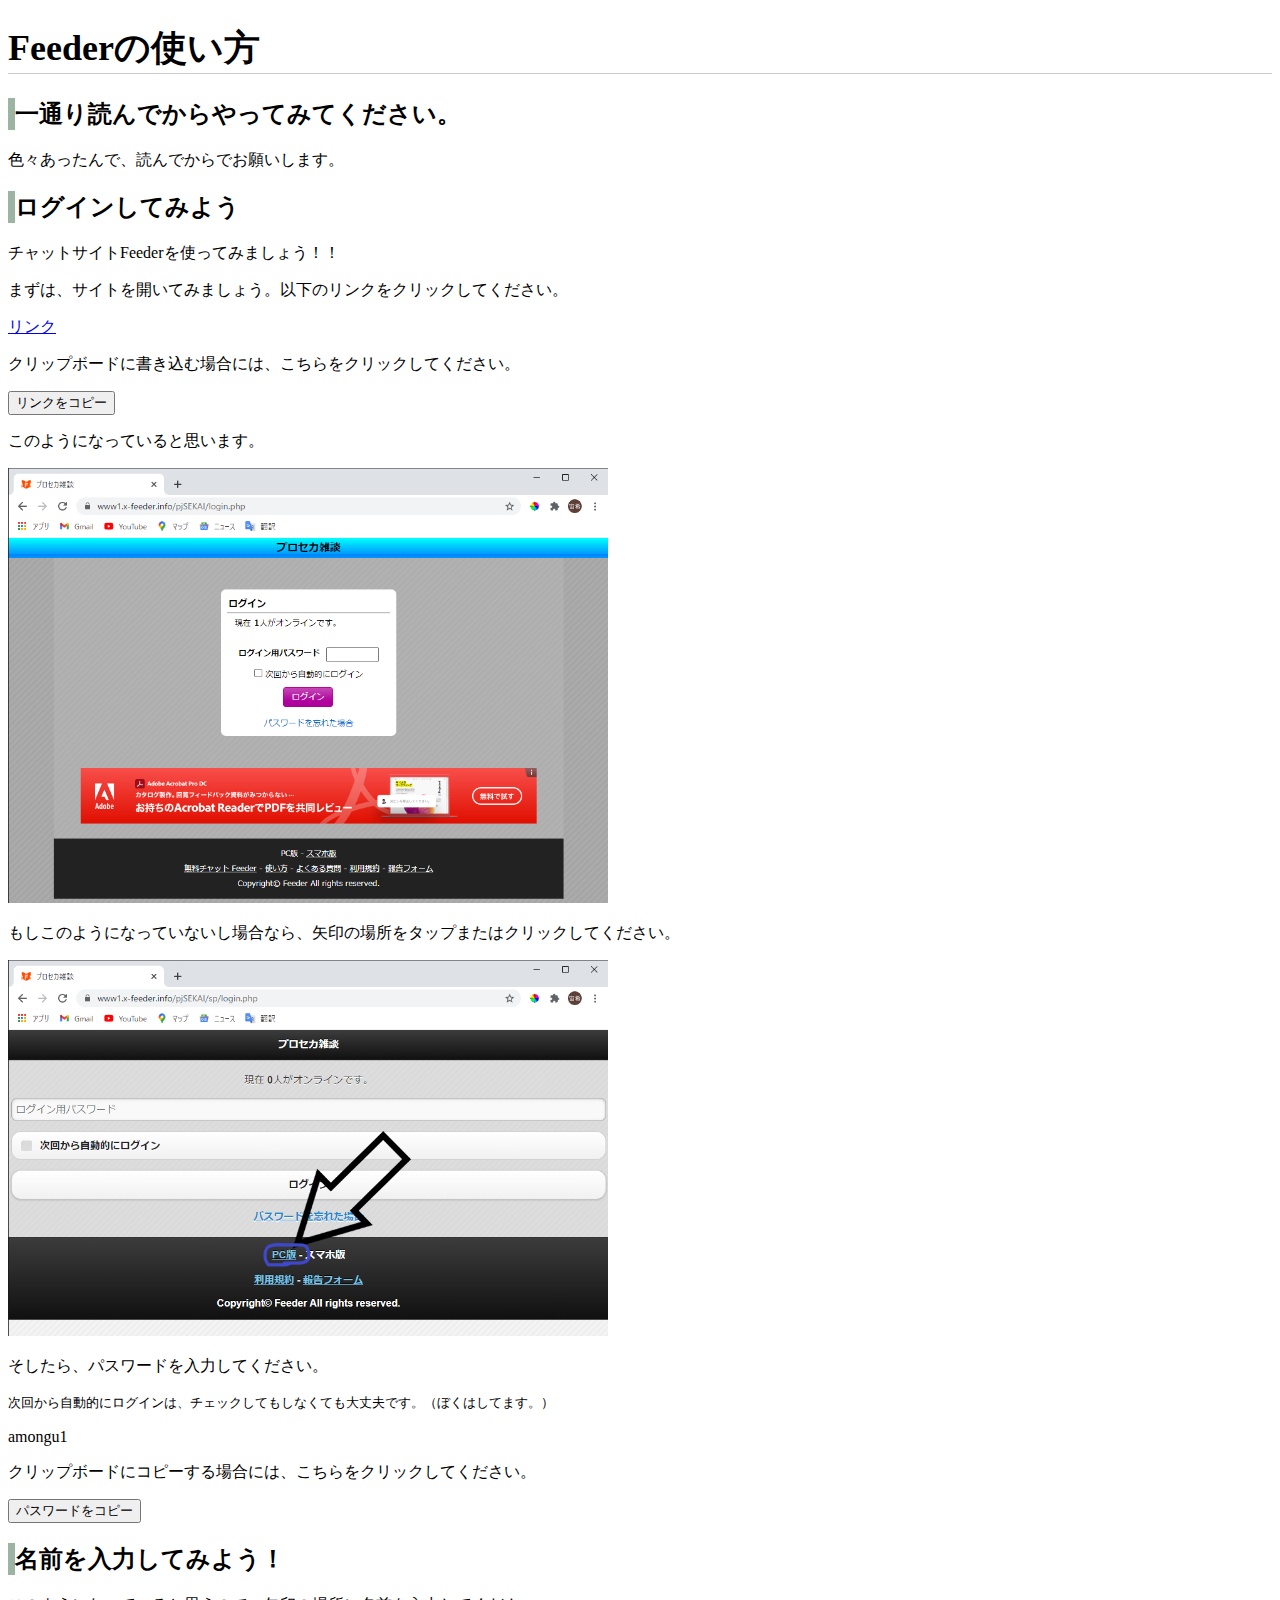
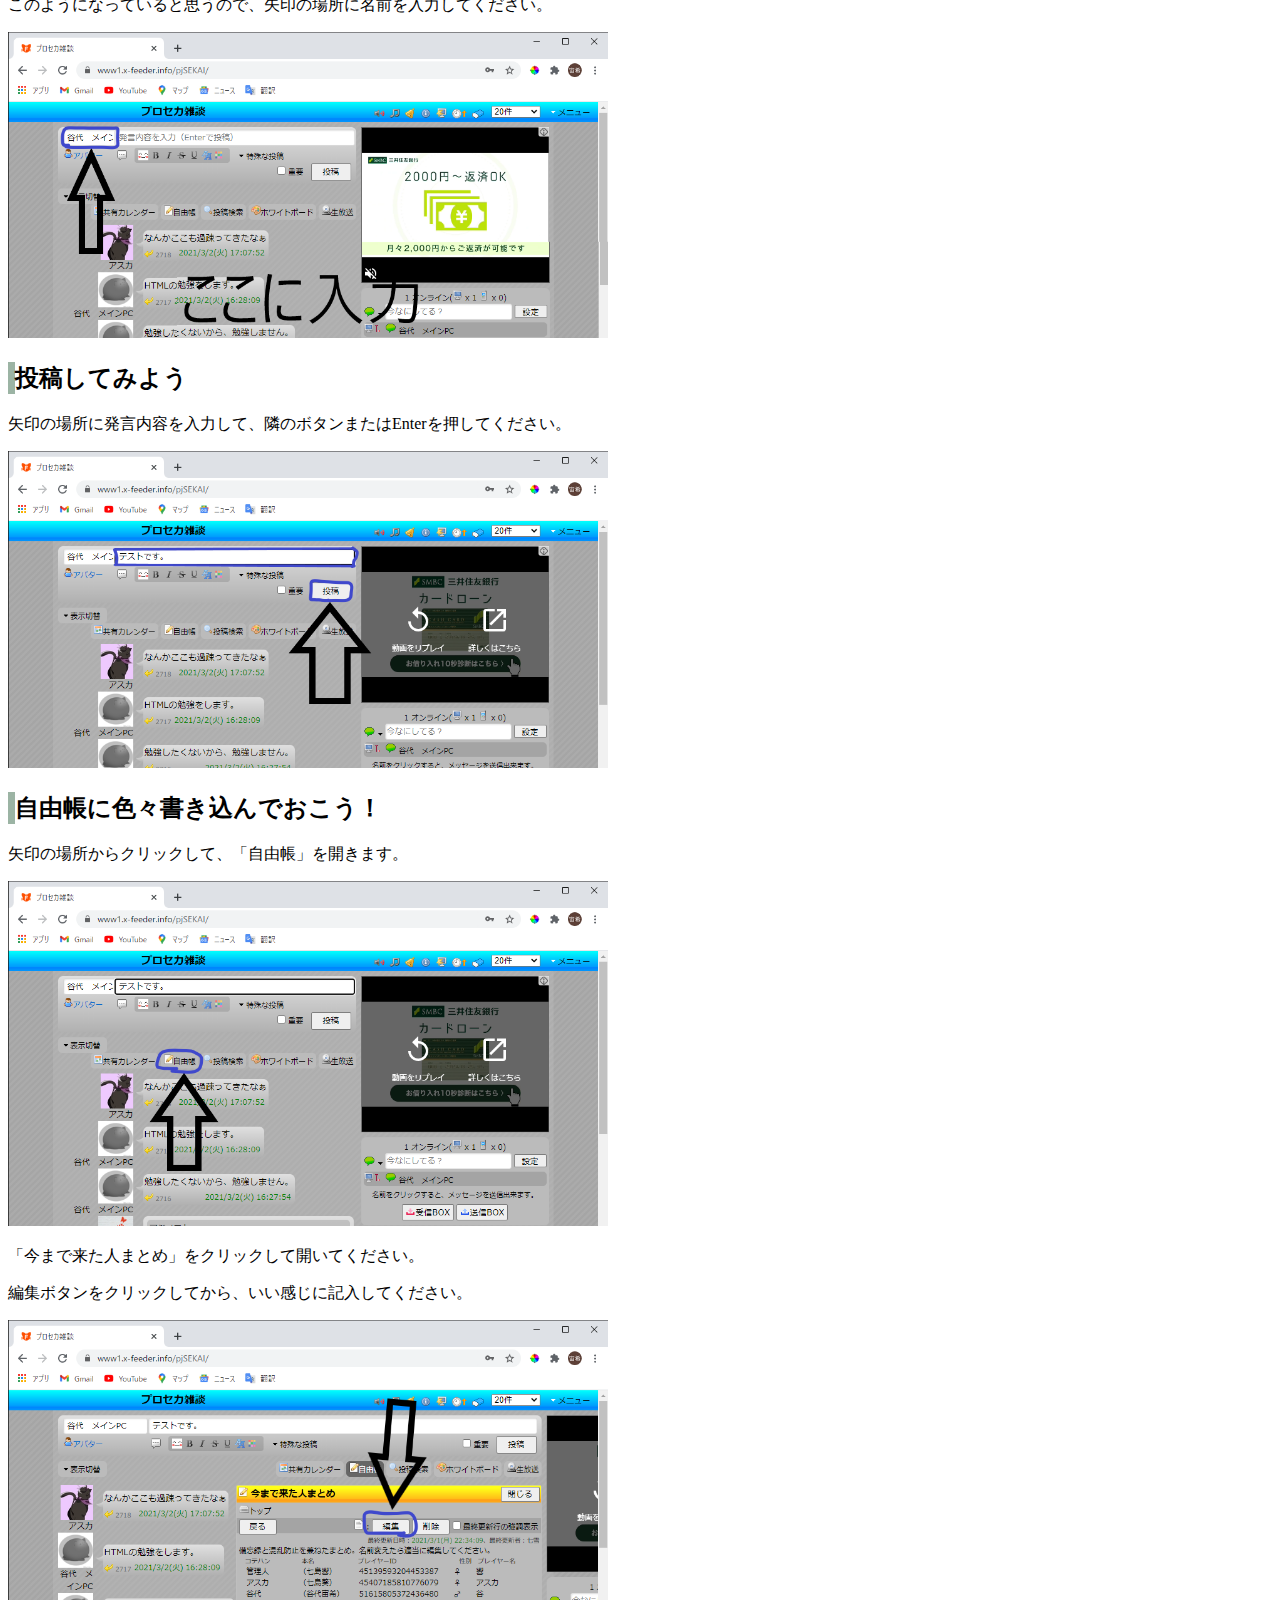
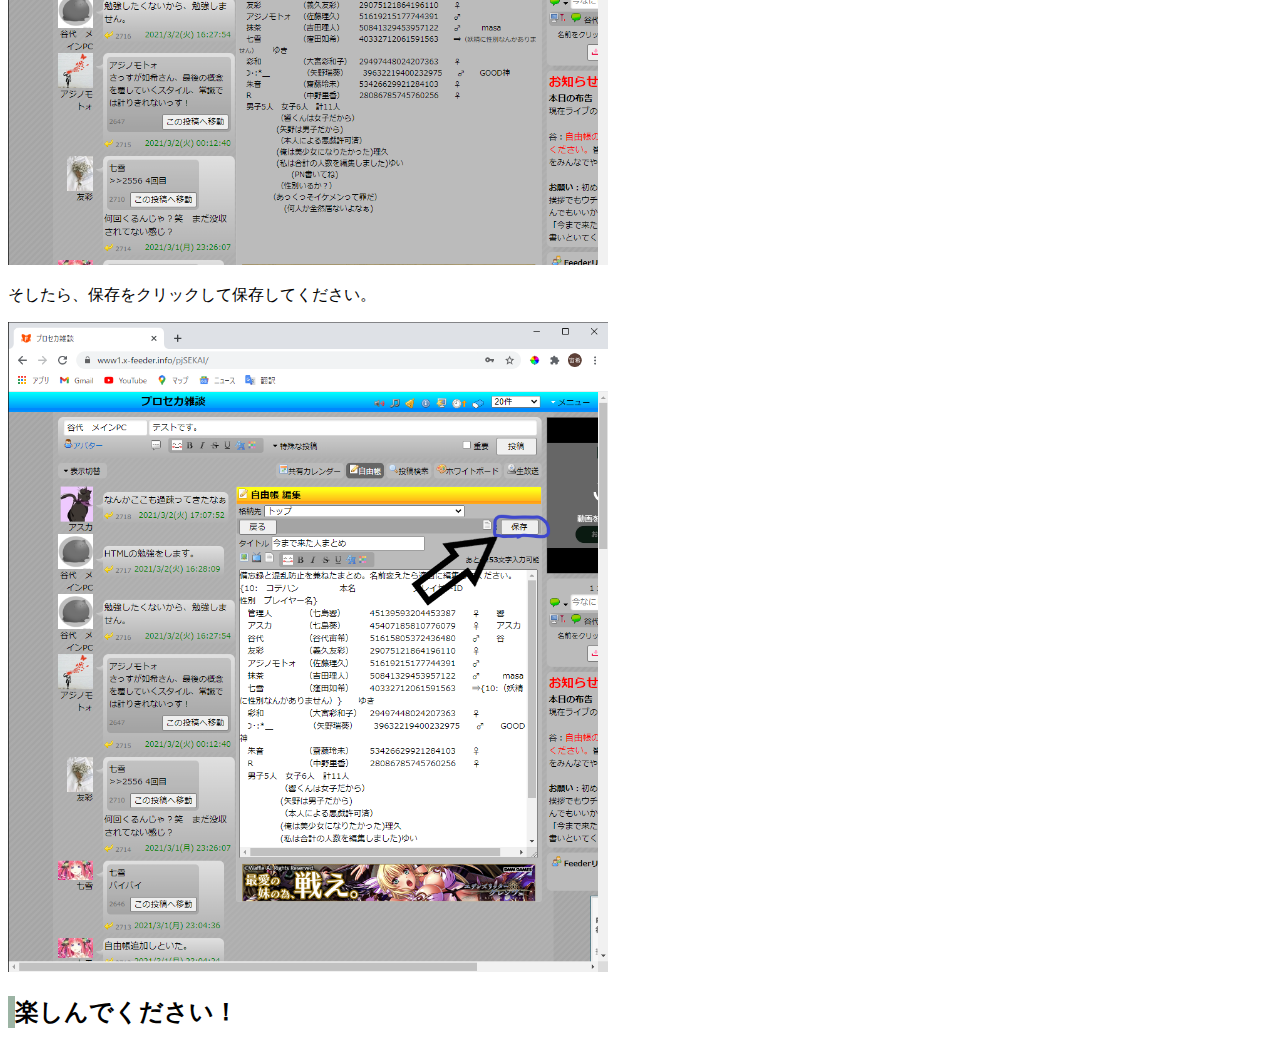
==== among.html @ 53d6481d "Create among.html" ====
<!DOCTYPE html>
<html lang="ja">
<head>
	<title>Feederの使い方</title>
	<link href="index.css" rel="stylesheet">
	<meta charset="utf-8">
</head>
<body>
	<h1>Feederの使い方</h1>
	<h2 class="icon"> 一通り読んでからやってみてください。</h2>
	<p>色々あったんで、読んでからでお願いします。</p>
	<h2 class="icon"> ログインしてみよう</h2>
	<p>チャットサイトFeederを使ってみましょう！！</p>
	<p>まずは、サイトを開いてみましょう。以下のリンクをクリックしてください。</p>
	<p><a href="https://www2.x-feeder.info/LetsAmongUs/"　target="_blank">リンク</a></p>
	<p>クリップボードに書き込む場合には、こちらをクリックしてください。</p>
	<button onclick="copy()">リンクをコピー</button>
	<script>
		function copy() {
			//textareaを生成
			var area = document.createElement("textarea");

			//p要素の内容をtextareaに記述
			area.textContent = "https://www2.x-feeder.info/LetsAmongUs";

			//生成したものをdocumentに追加
			document.body.appendChild(area);

			//選択/コピーして・・
			area.select();
			document.execCommand("copy");

			//すぐに消す。
			document.body.removeChild(area);
		}
	</script>
	<p>このようになっていると思います。</p>
	<img src="login_pc.png">
	<p>もしこのようになっていないし場合なら、矢印の場所をタップまたはクリックしてください。</p>
	<img src="login_tab.png">
	<p>そしたら、パスワードを入力してください。</p>
	<small>次回から自動的にログインは、チェックしてもしなくても大丈夫です。（ぼくはしてます。）</small>
	<p>amongu1</p>
	<p>クリップボードにコピーする場合には、こちらをクリックしてください。</p>
	<button onclick="copy1()">パスワードをコピー</button>
	<script>
		function copy1() {
			//textareaを生成
			var area = document.createElement("textarea");

			//p要素の内容をtextareaに記述
			area.textContent = "amongu1";

			//生成したものをdocumentに追加
			document.body.appendChild(area);

			//選択/コピーして・・
			area.select();
			document.execCommand("copy");

			//すぐに消す。
			document.body.removeChild(area);
		}
	</script>
	<h2 class="icon"> 名前を入力してみよう！</h2>
	<p>このようになっていると思うので、矢印の場所に名前を入力してください。</p>
	<img src="name.png">
	<h2 class="icon"> 投稿してみよう</h2>
	<p>矢印の場所に発言内容を入力して、隣のボタンまたはEnterを押してください。</p>
	<img src="toukou.png">
	<h2 class="icon"> 自由帳に色々書き込んでおこう！</h2>
	<p>矢印の場所からクリックして、「自由帳」を開きます。</p>
	<img src="jiyuu.png">
	<p>「今まで来た人まとめ」をクリックして開いてください。</p>
	<p>編集ボタンをクリックしてから、いい感じに記入してください。</p>
	<img src="kinyuu.png">
	<p>そしたら、保存をクリックして保存してください。</p>
	<img src="hozon.png">
	<h2 class="icon"> 楽しんでください！</h2>
</body>
</html>
---- index.css ----
img {
	width: 600px;
}

h1 {
	font-size: 36px;
	border-bottom: 1px solid #cccccc
}

h2 {
	font-size: 24px;
	content: "";
	padding-right: 14px;
	border-left: 7px solid #9cb4a4;
}
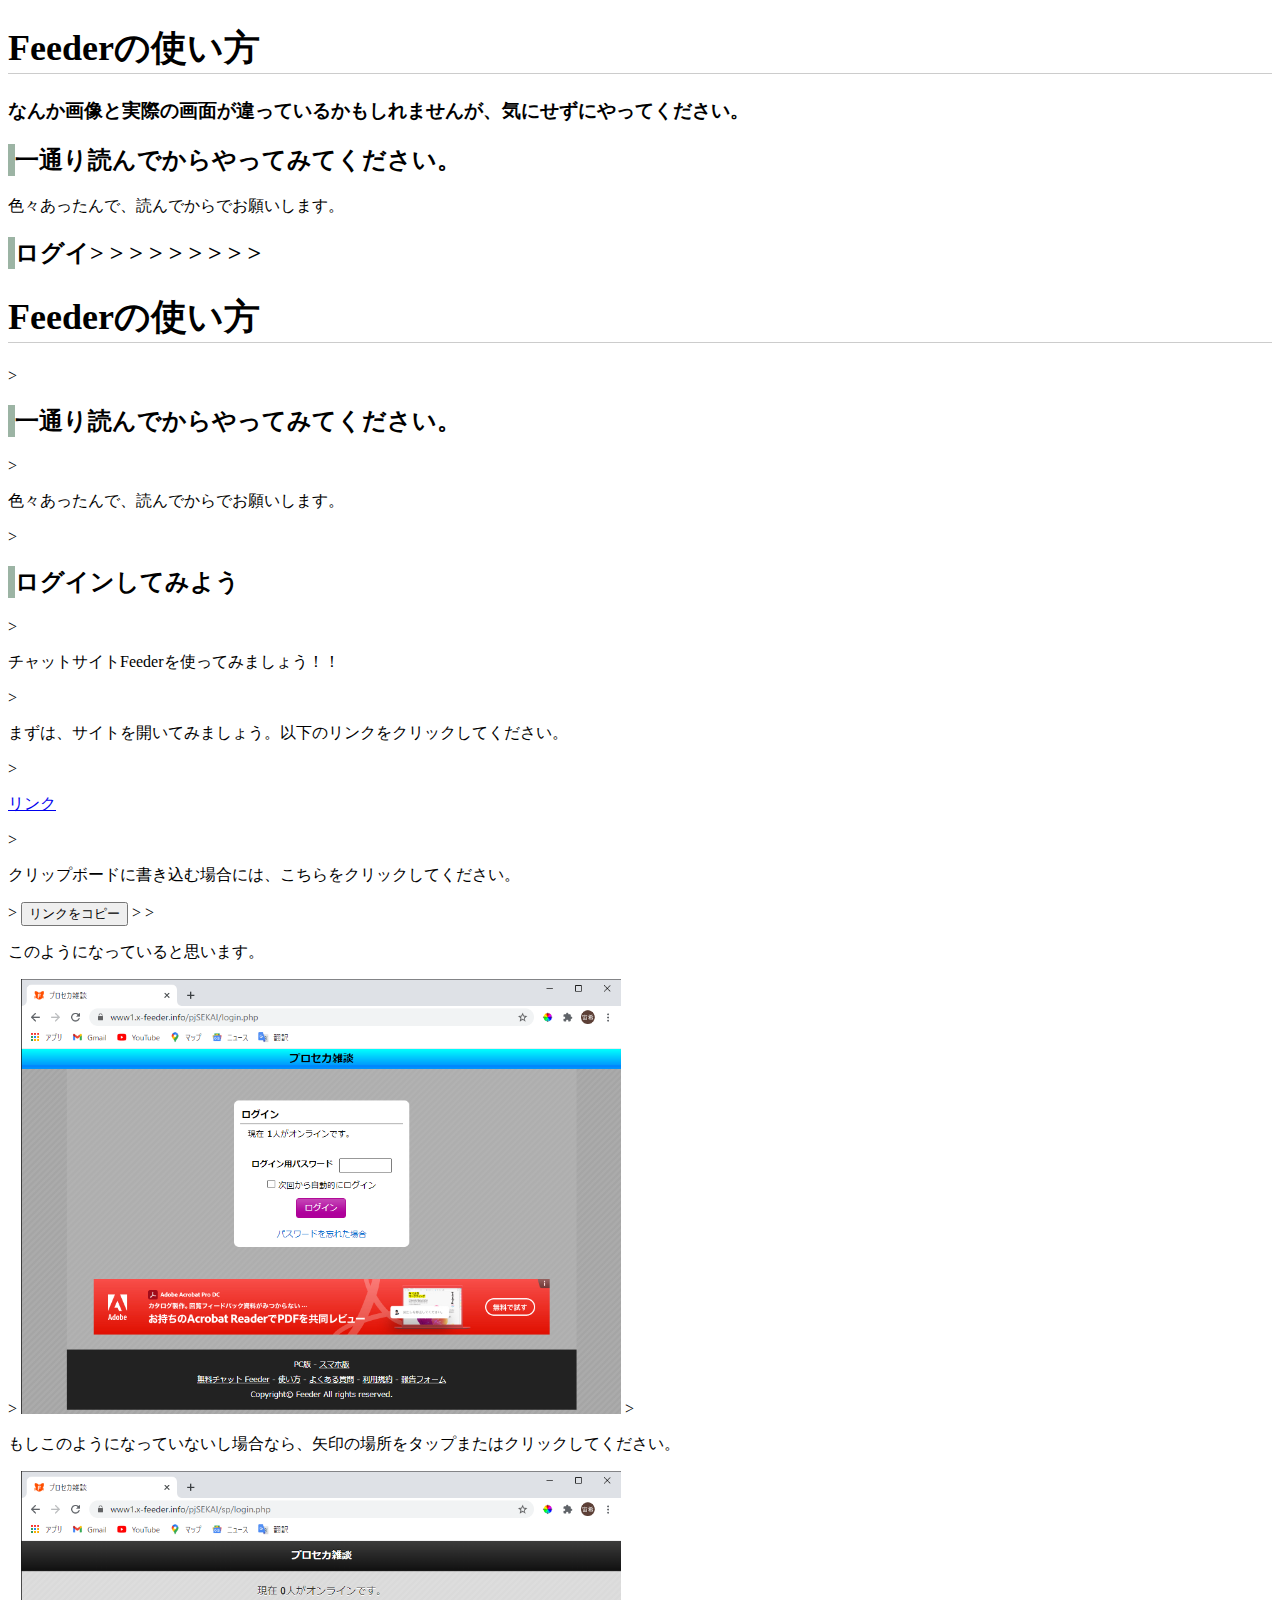
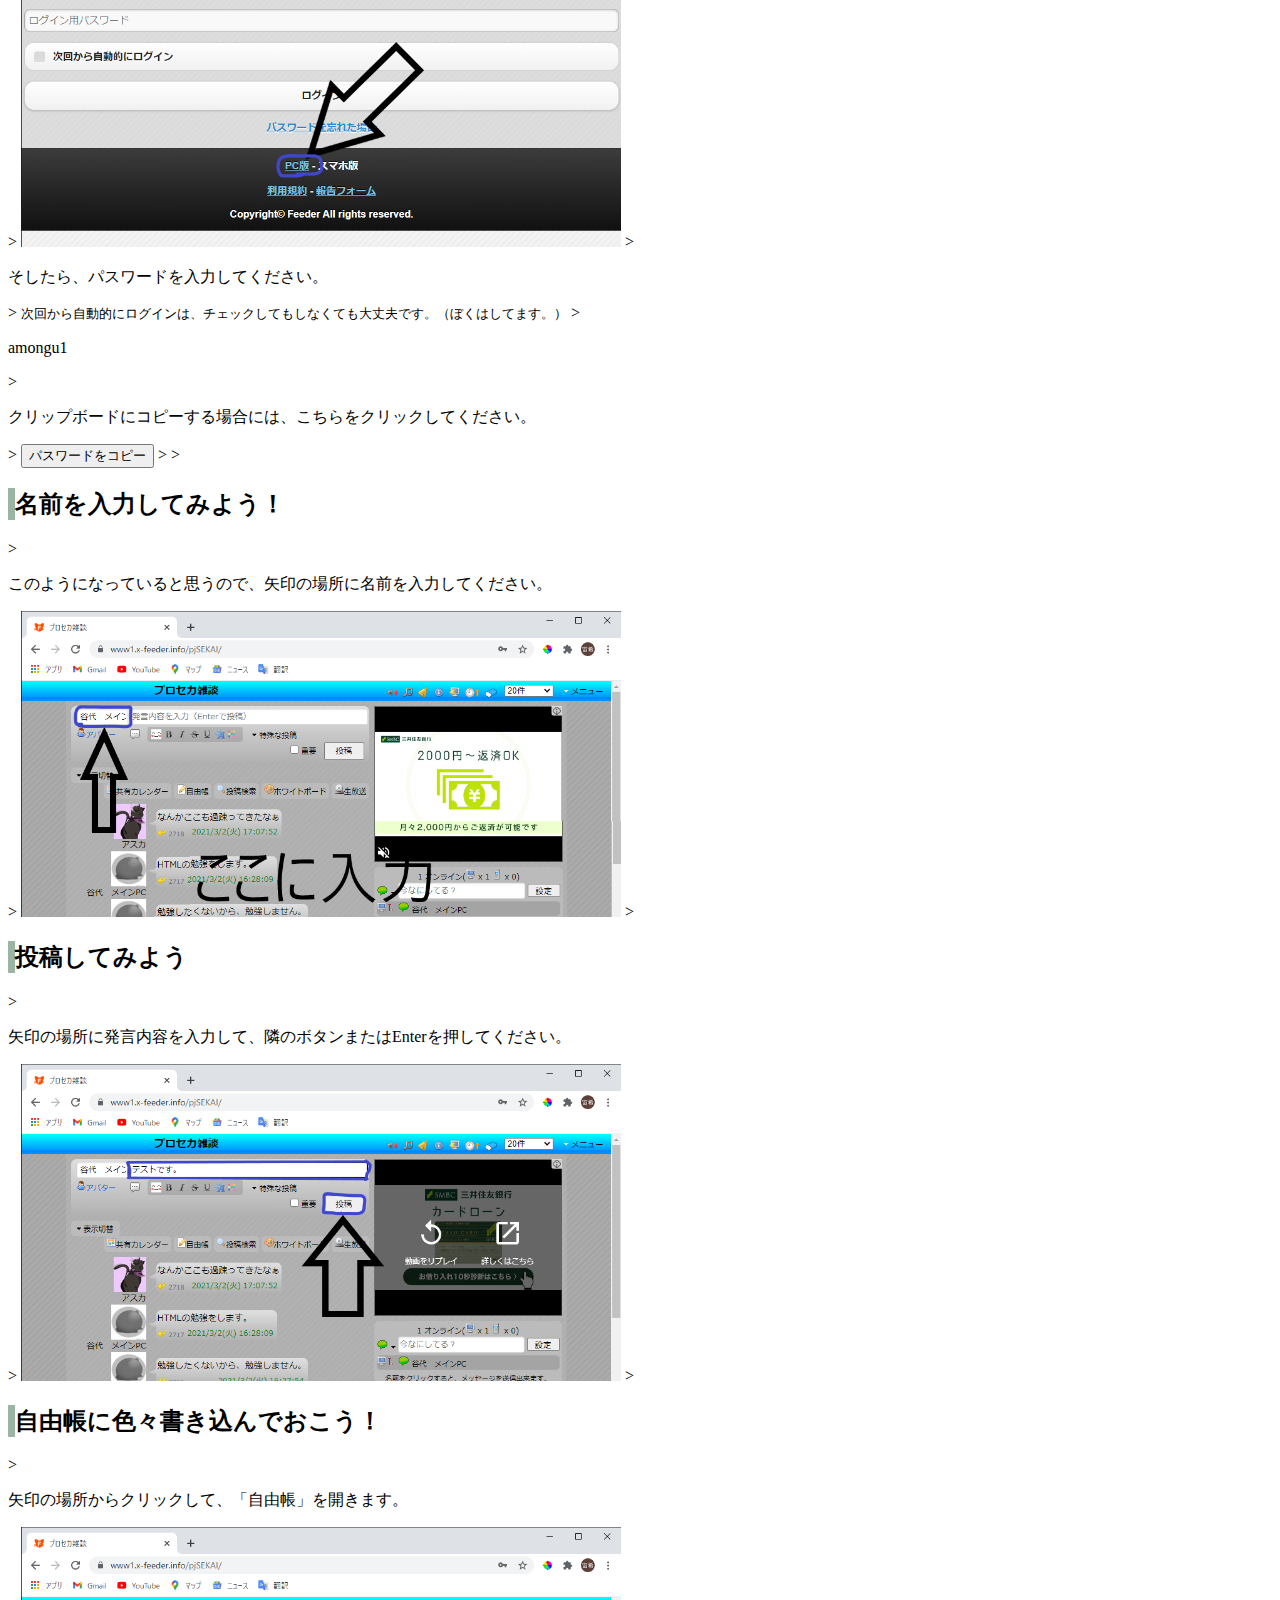
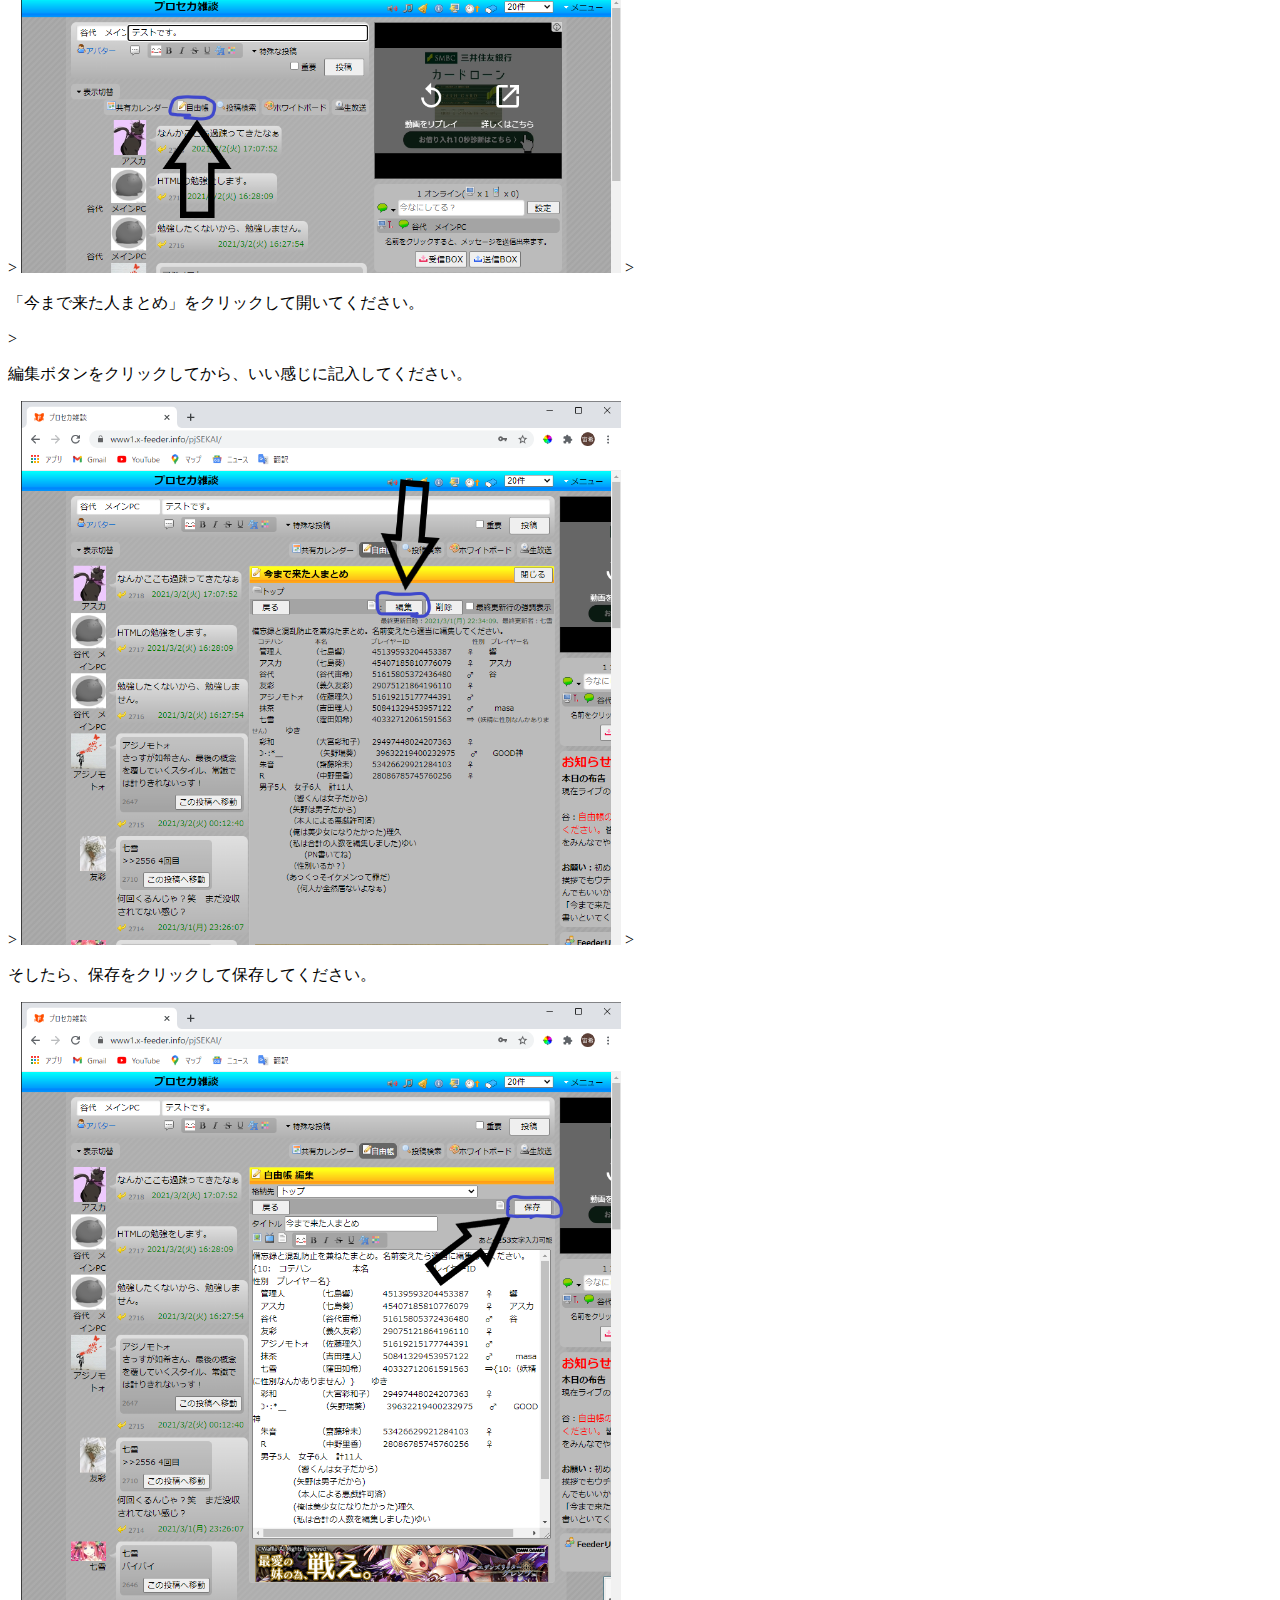
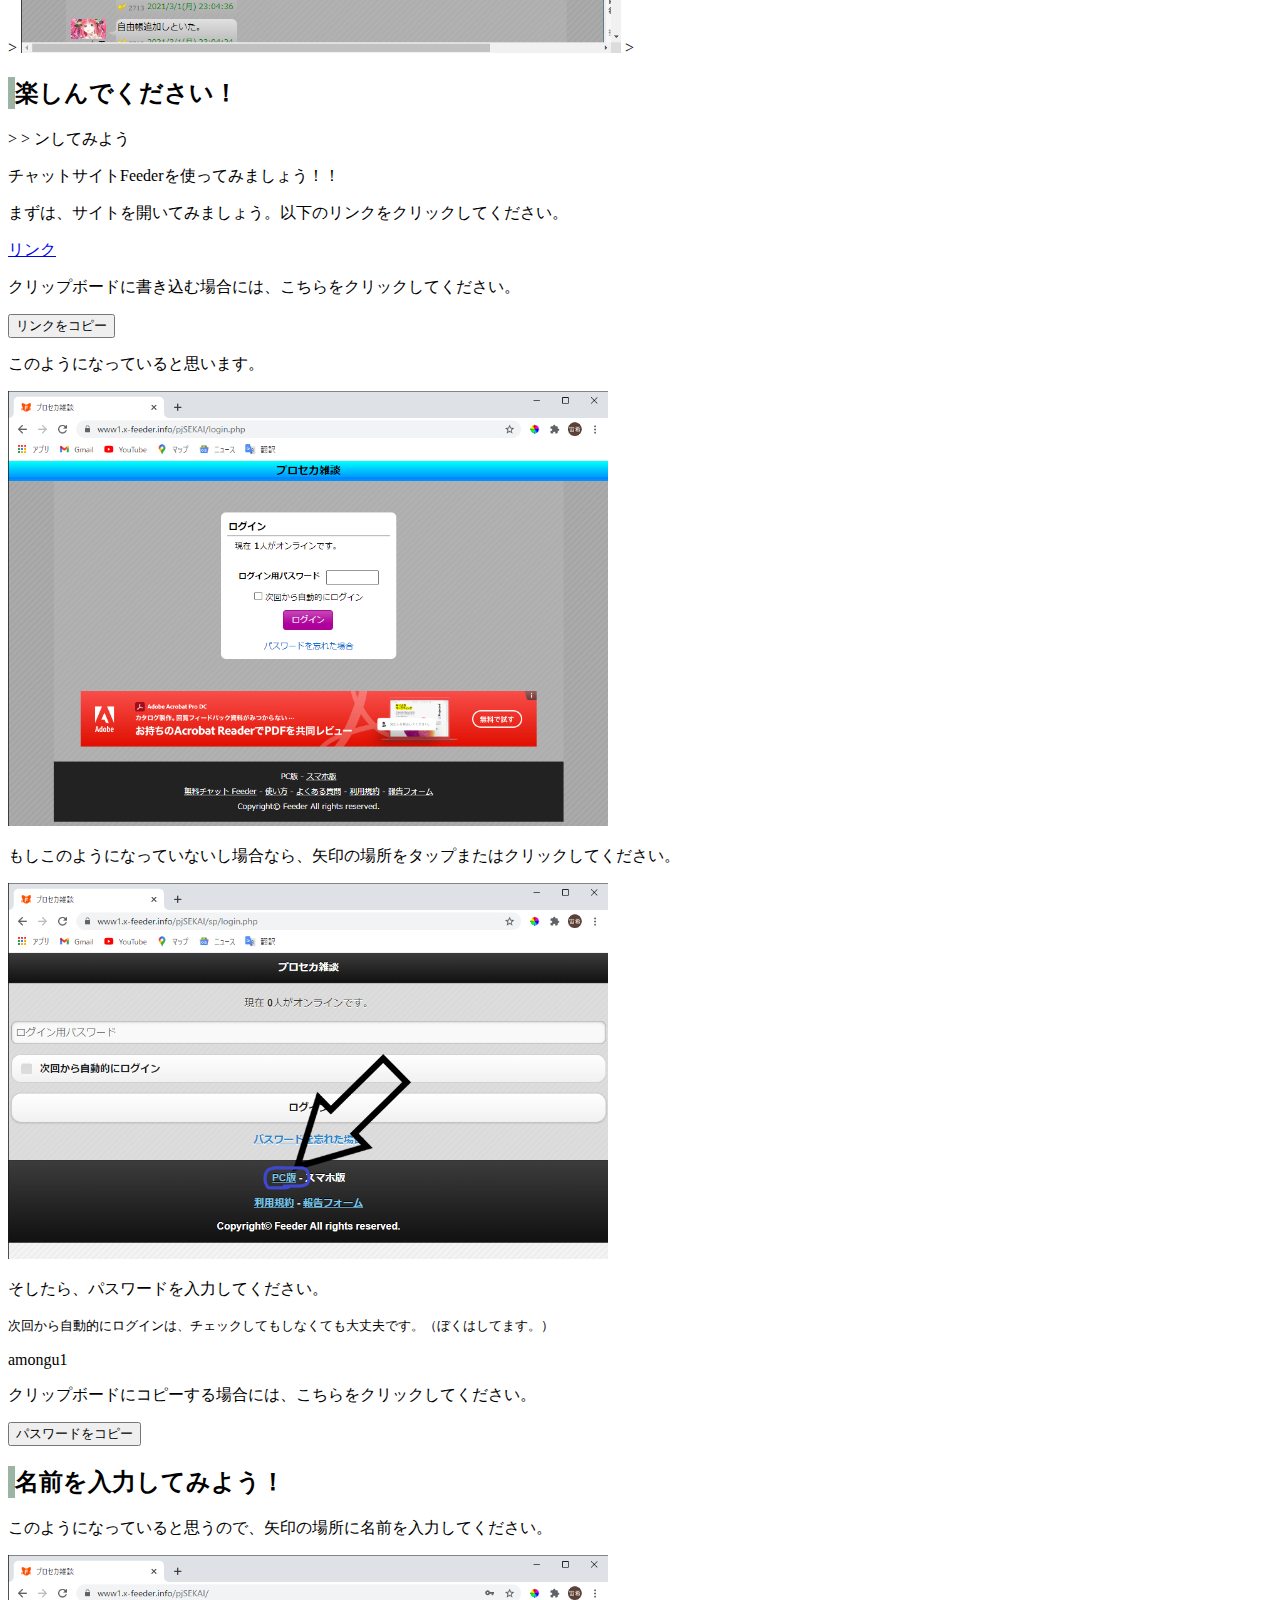
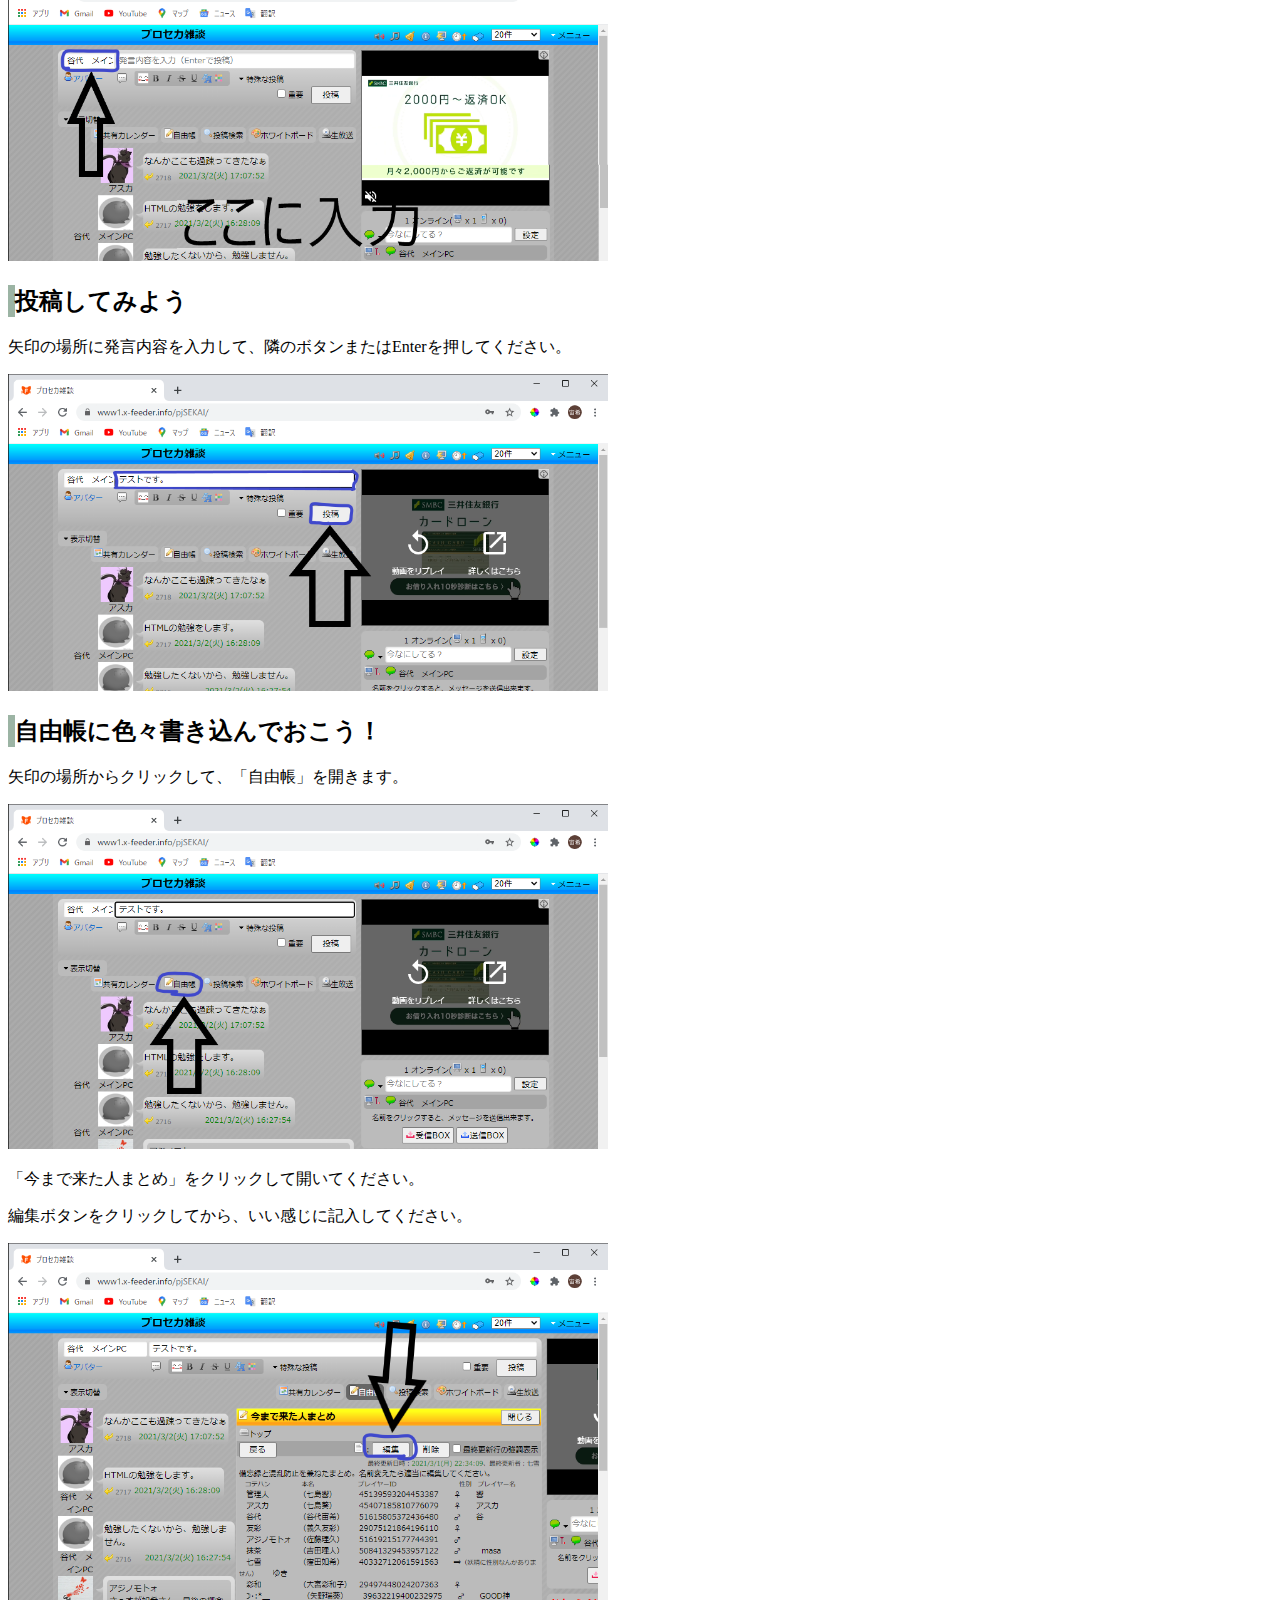
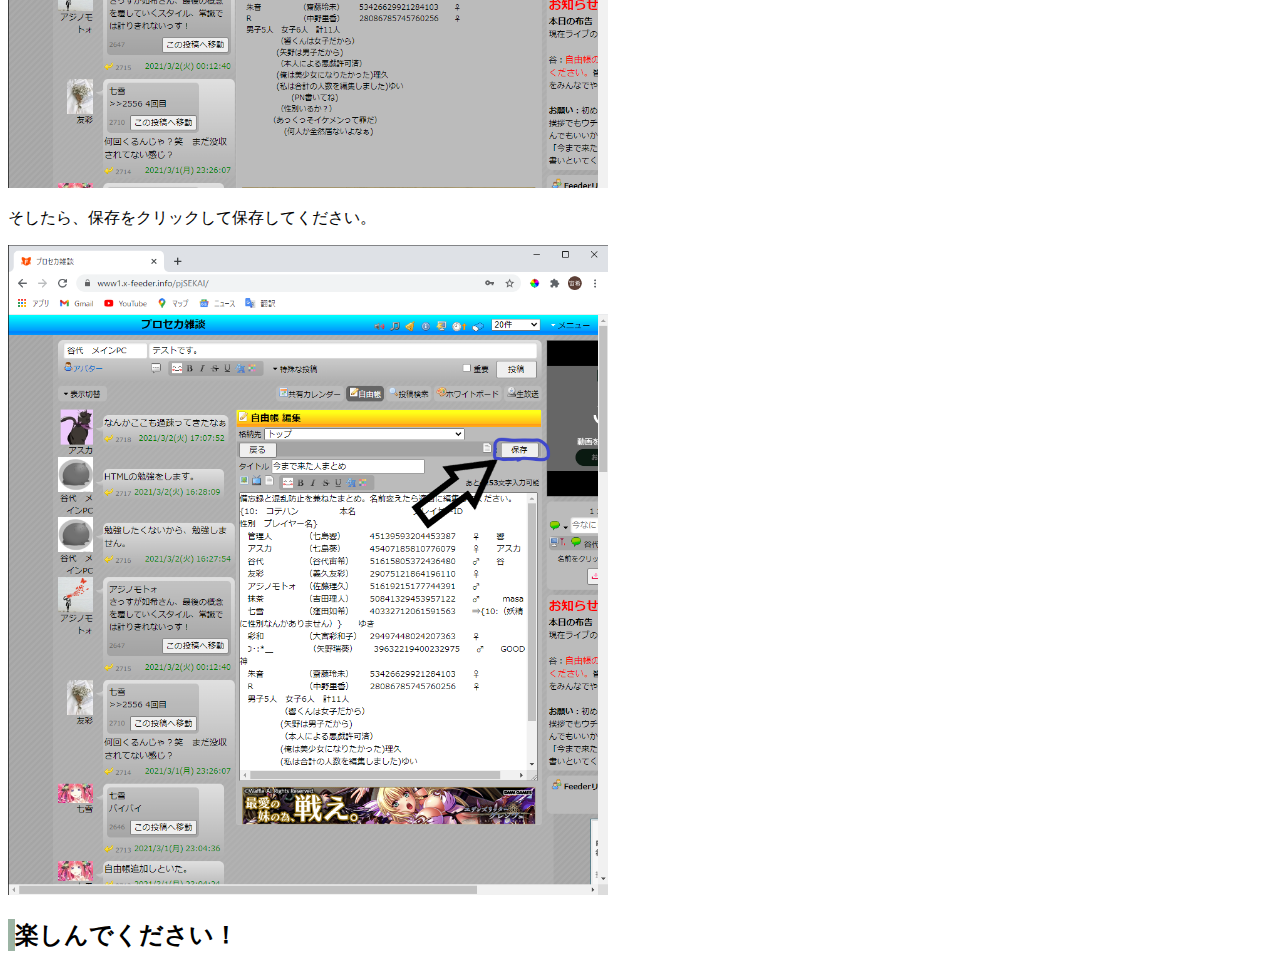
==== commit 380dff57: "Create among.html" ====
--- a/among.html
+++ b/among.html
@@ -7,9 +7,90 @@
 </head>
 <body>
 	<h1>Feederの使い方</h1>
+	<h3>なんか画像と実際の画面が違っているかもしれませんが、気にせずにやってください。</h3>
 	<h2 class="icon"> 一通り読んでからやってみてください。</h2>
 	<p>色々あったんで、読んでからでお願いします。</p>
-	<h2 class="icon"> ログインしてみよう</h2>
+	<h2 class="icon"> ログイ> <!DOCTYPE html>
+> <html lang="ja">
+> <head>
+> 	<title>Feederの使い方</title>
+> 	<link href="index.css" rel="stylesheet">
+> 	<meta charset="utf-8">
+> </head>
+> <body>
+> 	<h1>Feederの使い方</h1>
+> 	<h2 class="icon"> 一通り読んでからやってみてください。</h2>
+> 	<p>色々あったんで、読んでからでお願いします。</p>
+> 	<h2 class="icon"> ログインしてみよう</h2>
+> 	<p>チャットサイトFeederを使ってみましょう！！</p>
+> 	<p>まずは、サイトを開いてみましょう。以下のリンクをクリックしてください。</p>
+> 	<p><a href="https://www2.x-feeder.info/LetsAmongUs/"　target="_blank">リンク</a></p>
+> 	<p>クリップボードに書き込む場合には、こちらをクリックしてください。</p>
+> 	<button onclick="copy()">リンクをコピー</button>
+> 	<script>
+> 		function copy() {
+> 			//textareaを生成
+> 			var area = document.createElement("textarea");
+> 
+> 			//p要素の内容をtextareaに記述
+> 			area.textContent = "https://www2.x-feeder.info/LetsAmongUs";
+> 
+> 			//生成したものをdocumentに追加
+> 			document.body.appendChild(area);
+> 
+> 			//選択/コピーして・・
+> 			area.select();
+> 			document.execCommand("copy");
+> 
+> 			//すぐに消す。
+> 			document.body.removeChild(area);
+> 		}
+> 	</script>
+> 	<p>このようになっていると思います。</p>
+> 	<img src="login_pc.png">
+> 	<p>もしこのようになっていないし場合なら、矢印の場所をタップまたはクリックしてください。</p>
+> 	<img src="login_tab.png">
+> 	<p>そしたら、パスワードを入力してください。</p>
+> 	<small>次回から自動的にログインは、チェックしてもしなくても大丈夫です。（ぼくはしてます。）</small>
+> 	<p>amongu1</p>
+> 	<p>クリップボードにコピーする場合には、こちらをクリックしてください。</p>
+> 	<button onclick="copy1()">パスワードをコピー</button>
+> 	<script>
+> 		function copy1() {
+> 			//textareaを生成
+> 			var area = document.createElement("textarea");
+> 
+> 			//p要素の内容をtextareaに記述
+> 			area.textContent = "amongu1";
+> 
+> 			//生成したものをdocumentに追加
+> 			document.body.appendChild(area);
+> 
+> 			//選択/コピーして・・
+> 			area.select();
+> 			document.execCommand("copy");
+> 
+> 			//すぐに消す。
+> 			document.body.removeChild(area);
+> 		}
+> 	</script>
+> 	<h2 class="icon"> 名前を入力してみよう！</h2>
+> 	<p>このようになっていると思うので、矢印の場所に名前を入力してください。</p>
+> 	<img src="name.png">
+> 	<h2 class="icon"> 投稿してみよう</h2>
+> 	<p>矢印の場所に発言内容を入力して、隣のボタンまたはEnterを押してください。</p>
+> 	<img src="toukou.png">
+> 	<h2 class="icon"> 自由帳に色々書き込んでおこう！</h2>
+> 	<p>矢印の場所からクリックして、「自由帳」を開きます。</p>
+> 	<img src="jiyuu.png">
+> 	<p>「今まで来た人まとめ」をクリックして開いてください。</p>
+> 	<p>編集ボタンをクリックしてから、いい感じに記入してください。</p>
+> 	<img src="kinyuu.png">
+> 	<p>そしたら、保存をクリックして保存してください。</p>
+> 	<img src="hozon.png">
+> 	<h2 class="icon"> 楽しんでください！</h2>
+> </body>
+> </html>ンしてみよう</h2>
 	<p>チャットサイトFeederを使ってみましょう！！</p>
 	<p>まずは、サイトを開いてみましょう。以下のリンクをクリックしてください。</p>
 	<p><a href="https://www2.x-feeder.info/LetsAmongUs/"　target="_blank">リンク</a></p>
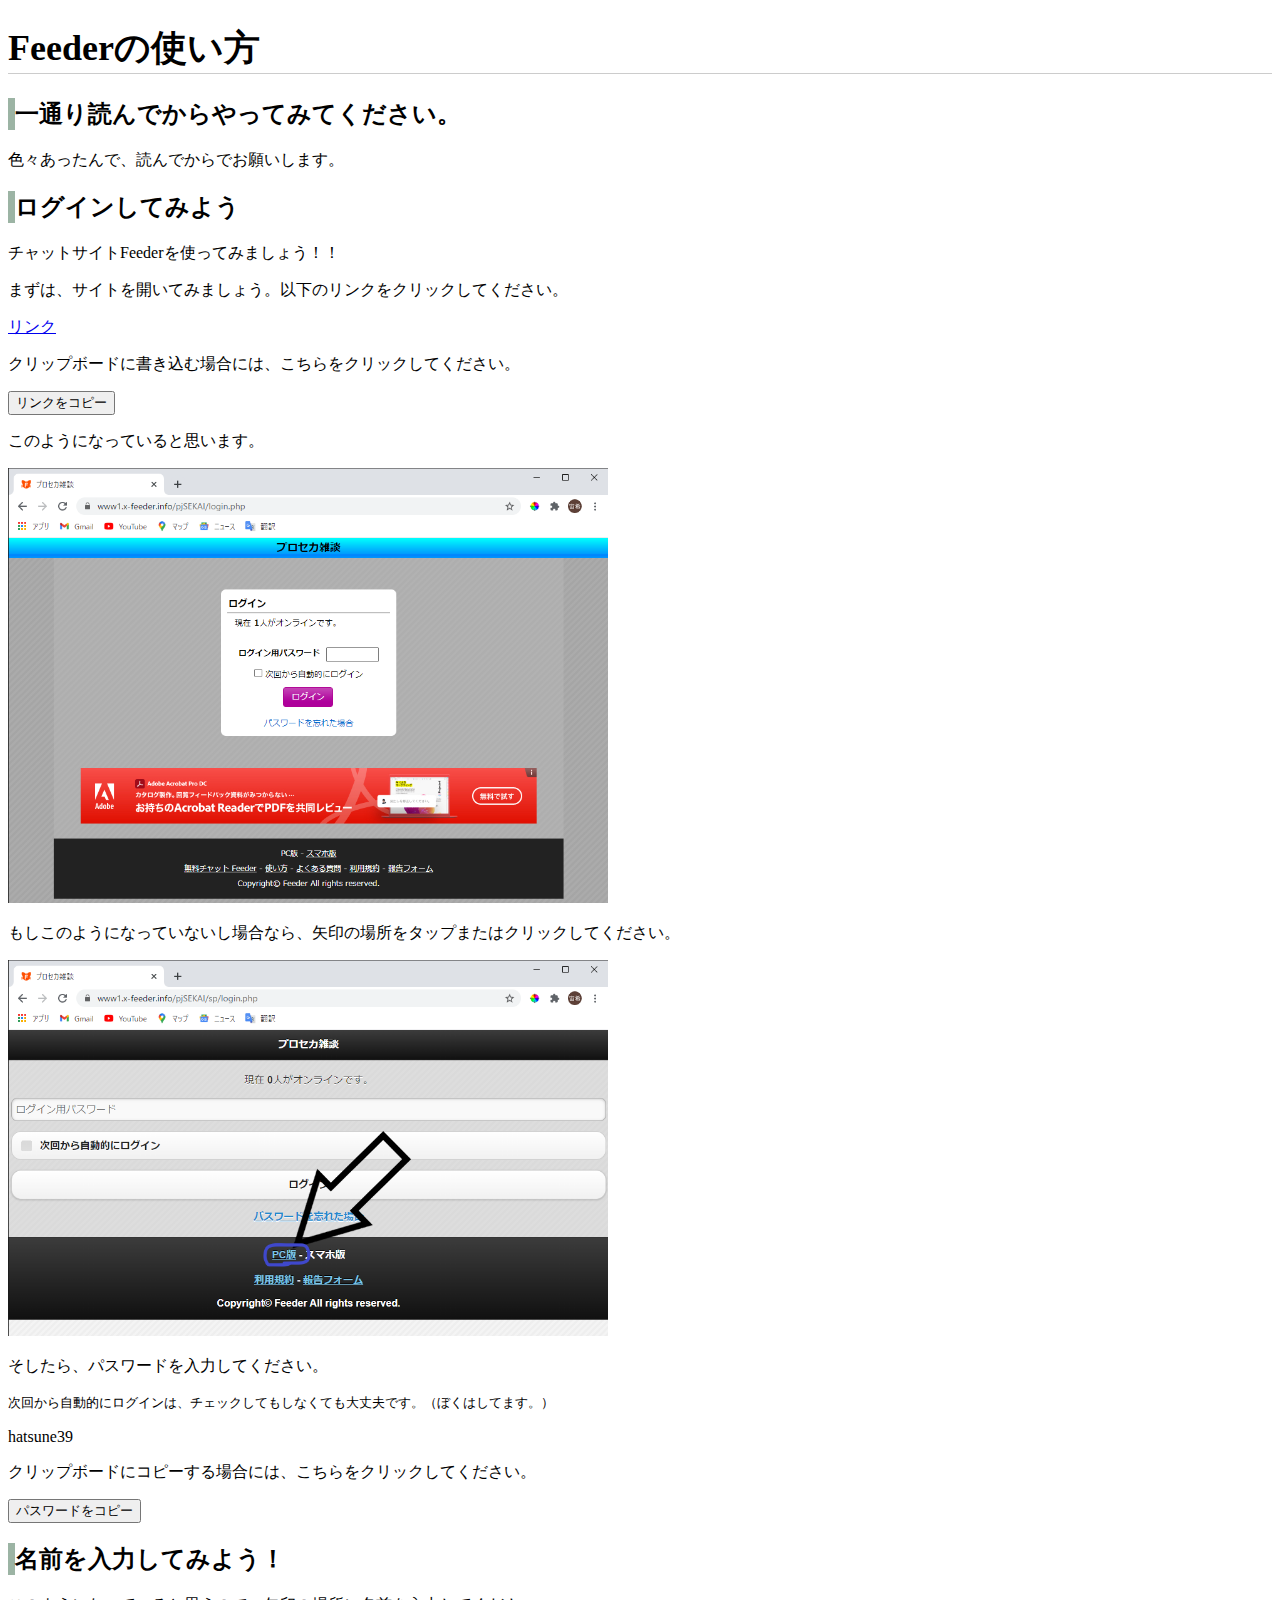
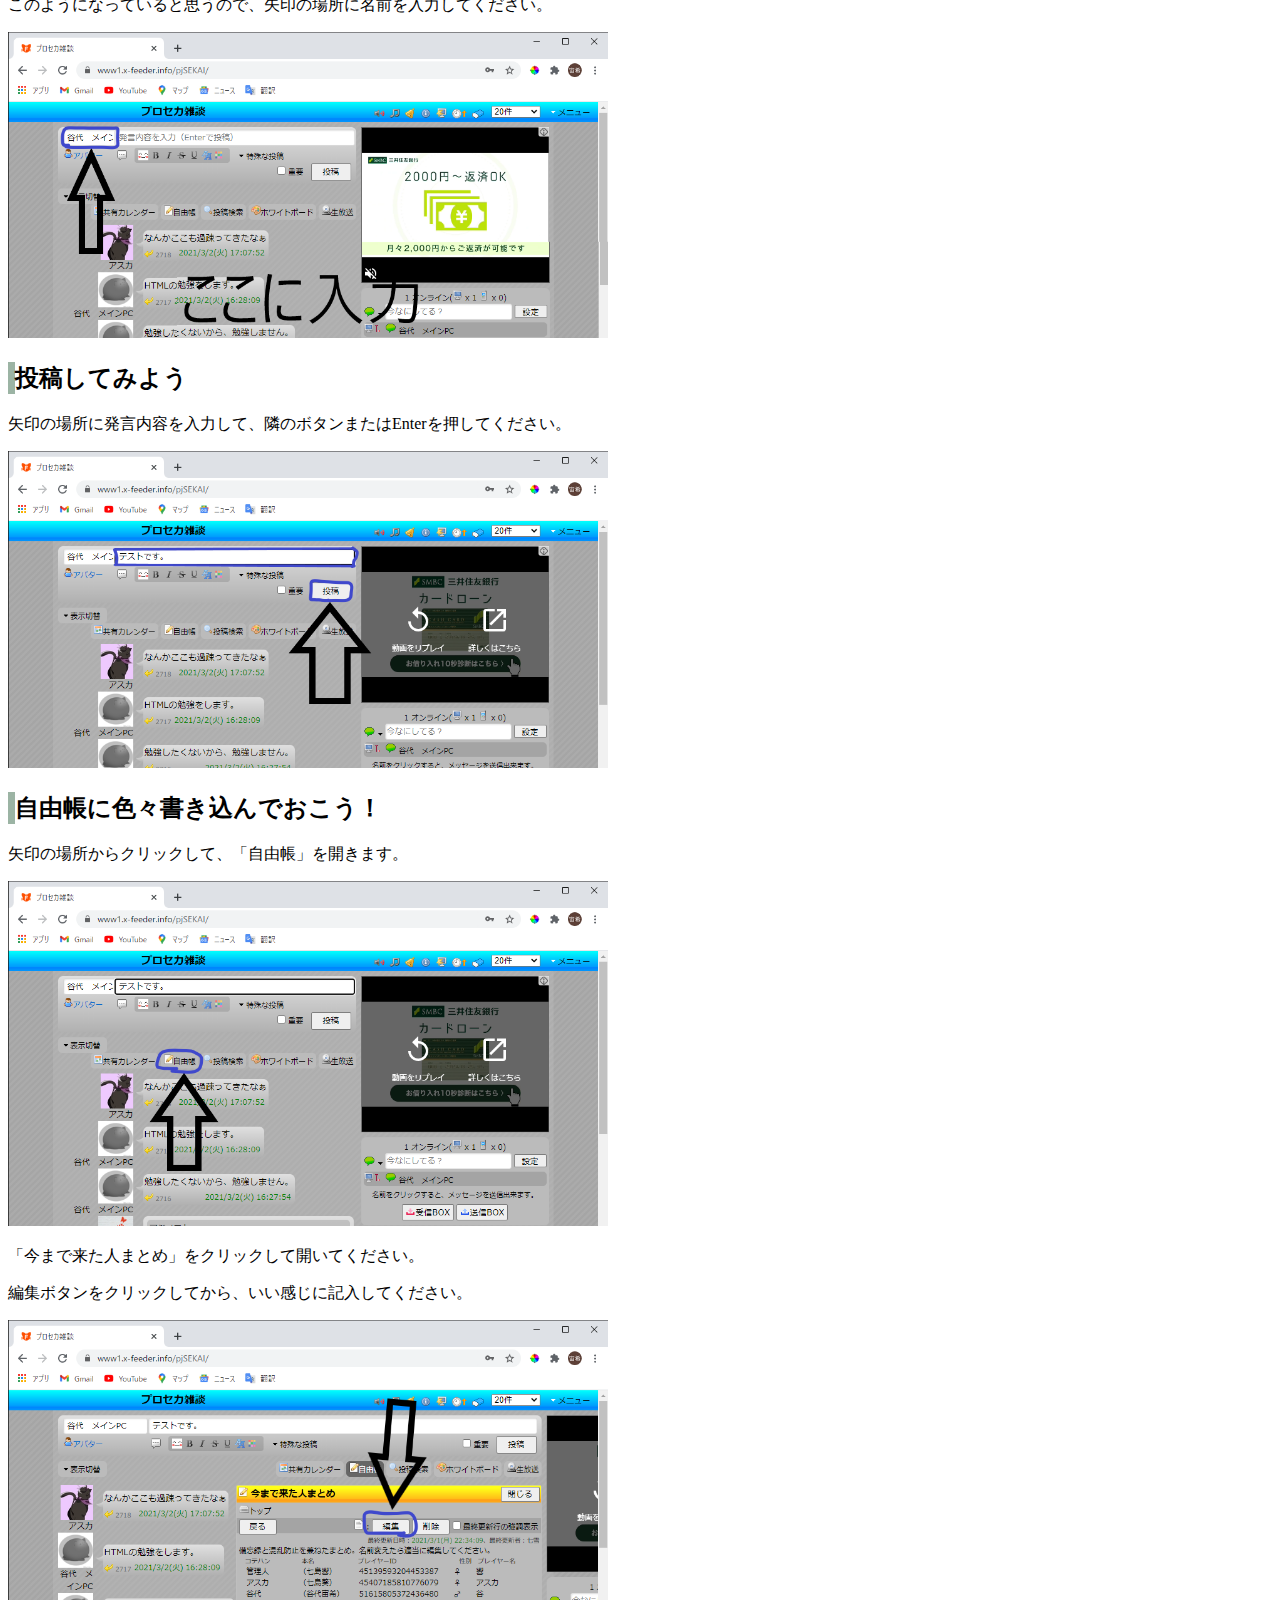
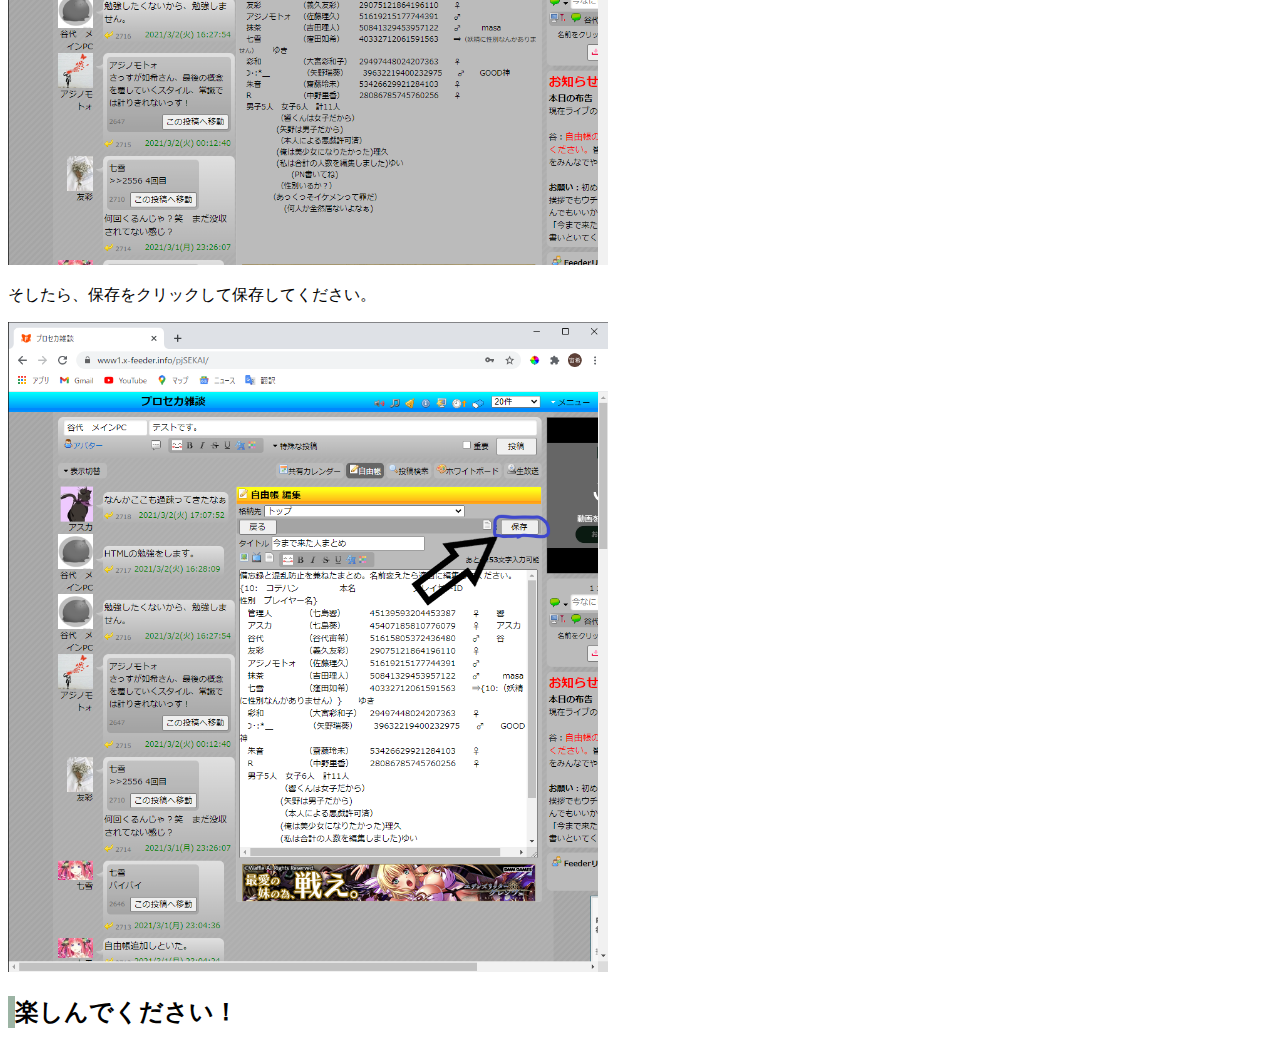
==== commit 2ec53617: "Create among.html" ====
--- a/among.html
+++ b/among.html
@@ -7,93 +7,12 @@
 </head>
 <body>
 	<h1>Feederの使い方</h1>
-	<h3>なんか画像と実際の画面が違っているかもしれませんが、気にせずにやってください。</h3>
 	<h2 class="icon"> 一通り読んでからやってみてください。</h2>
 	<p>色々あったんで、読んでからでお願いします。</p>
-	<h2 class="icon"> ログイ> <!DOCTYPE html>
-> <html lang="ja">
-> <head>
-> 	<title>Feederの使い方</title>
-> 	<link href="index.css" rel="stylesheet">
-> 	<meta charset="utf-8">
-> </head>
-> <body>
-> 	<h1>Feederの使い方</h1>
-> 	<h2 class="icon"> 一通り読んでからやってみてください。</h2>
-> 	<p>色々あったんで、読んでからでお願いします。</p>
-> 	<h2 class="icon"> ログインしてみよう</h2>
-> 	<p>チャットサイトFeederを使ってみましょう！！</p>
-> 	<p>まずは、サイトを開いてみましょう。以下のリンクをクリックしてください。</p>
-> 	<p><a href="https://www2.x-feeder.info/LetsAmongUs/"　target="_blank">リンク</a></p>
-> 	<p>クリップボードに書き込む場合には、こちらをクリックしてください。</p>
-> 	<button onclick="copy()">リンクをコピー</button>
-> 	<script>
-> 		function copy() {
-> 			//textareaを生成
-> 			var area = document.createElement("textarea");
-> 
-> 			//p要素の内容をtextareaに記述
-> 			area.textContent = "https://www2.x-feeder.info/LetsAmongUs";
-> 
-> 			//生成したものをdocumentに追加
-> 			document.body.appendChild(area);
-> 
-> 			//選択/コピーして・・
-> 			area.select();
-> 			document.execCommand("copy");
-> 
-> 			//すぐに消す。
-> 			document.body.removeChild(area);
-> 		}
-> 	</script>
-> 	<p>このようになっていると思います。</p>
-> 	<img src="login_pc.png">
-> 	<p>もしこのようになっていないし場合なら、矢印の場所をタップまたはクリックしてください。</p>
-> 	<img src="login_tab.png">
-> 	<p>そしたら、パスワードを入力してください。</p>
-> 	<small>次回から自動的にログインは、チェックしてもしなくても大丈夫です。（ぼくはしてます。）</small>
-> 	<p>amongu1</p>
-> 	<p>クリップボードにコピーする場合には、こちらをクリックしてください。</p>
-> 	<button onclick="copy1()">パスワードをコピー</button>
-> 	<script>
-> 		function copy1() {
-> 			//textareaを生成
-> 			var area = document.createElement("textarea");
-> 
-> 			//p要素の内容をtextareaに記述
-> 			area.textContent = "amongu1";
-> 
-> 			//生成したものをdocumentに追加
-> 			document.body.appendChild(area);
-> 
-> 			//選択/コピーして・・
-> 			area.select();
-> 			document.execCommand("copy");
-> 
-> 			//すぐに消す。
-> 			document.body.removeChild(area);
-> 		}
-> 	</script>
-> 	<h2 class="icon"> 名前を入力してみよう！</h2>
-> 	<p>このようになっていると思うので、矢印の場所に名前を入力してください。</p>
-> 	<img src="name.png">
-> 	<h2 class="icon"> 投稿してみよう</h2>
-> 	<p>矢印の場所に発言内容を入力して、隣のボタンまたはEnterを押してください。</p>
-> 	<img src="toukou.png">
-> 	<h2 class="icon"> 自由帳に色々書き込んでおこう！</h2>
-> 	<p>矢印の場所からクリックして、「自由帳」を開きます。</p>
-> 	<img src="jiyuu.png">
-> 	<p>「今まで来た人まとめ」をクリックして開いてください。</p>
-> 	<p>編集ボタンをクリックしてから、いい感じに記入してください。</p>
-> 	<img src="kinyuu.png">
-> 	<p>そしたら、保存をクリックして保存してください。</p>
-> 	<img src="hozon.png">
-> 	<h2 class="icon"> 楽しんでください！</h2>
-> </body>
-> </html>ンしてみよう</h2>
+	<h2 class="icon"> ログインしてみよう</h2>
 	<p>チャットサイトFeederを使ってみましょう！！</p>
 	<p>まずは、サイトを開いてみましょう。以下のリンクをクリックしてください。</p>
-	<p><a href="https://www2.x-feeder.info/LetsAmongUs/"　target="_blank">リンク</a></p>
+	<p><a href="https://www1.x-feeder.info/pjSEKAI/"　target="_blank">リンク</a></p>
 	<p>クリップボードに書き込む場合には、こちらをクリックしてください。</p>
 	<button onclick="copy()">リンクをコピー</button>
 	<script>
@@ -102,7 +21,7 @@
 			var area = document.createElement("textarea");
 
 			//p要素の内容をtextareaに記述
-			area.textContent = "https://www2.x-feeder.info/LetsAmongUs";
+			area.textContent = "https://www1.x-feeder.info/pjSEKAI";
 
 			//生成したものをdocumentに追加
 			document.body.appendChild(area);
@@ -121,7 +40,7 @@
 	<img src="login_tab.png">
 	<p>そしたら、パスワードを入力してください。</p>
 	<small>次回から自動的にログインは、チェックしてもしなくても大丈夫です。（ぼくはしてます。）</small>
-	<p>amongu1</p>
+	<p>hatsune39</p>
 	<p>クリップボードにコピーする場合には、こちらをクリックしてください。</p>
 	<button onclick="copy1()">パスワードをコピー</button>
 	<script>
@@ -130,7 +49,7 @@
 			var area = document.createElement("textarea");
 
 			//p要素の内容をtextareaに記述
-			area.textContent = "amongu1";
+			area.textContent = "hatsune39";
 
 			//生成したものをdocumentに追加
 			document.body.appendChild(area);
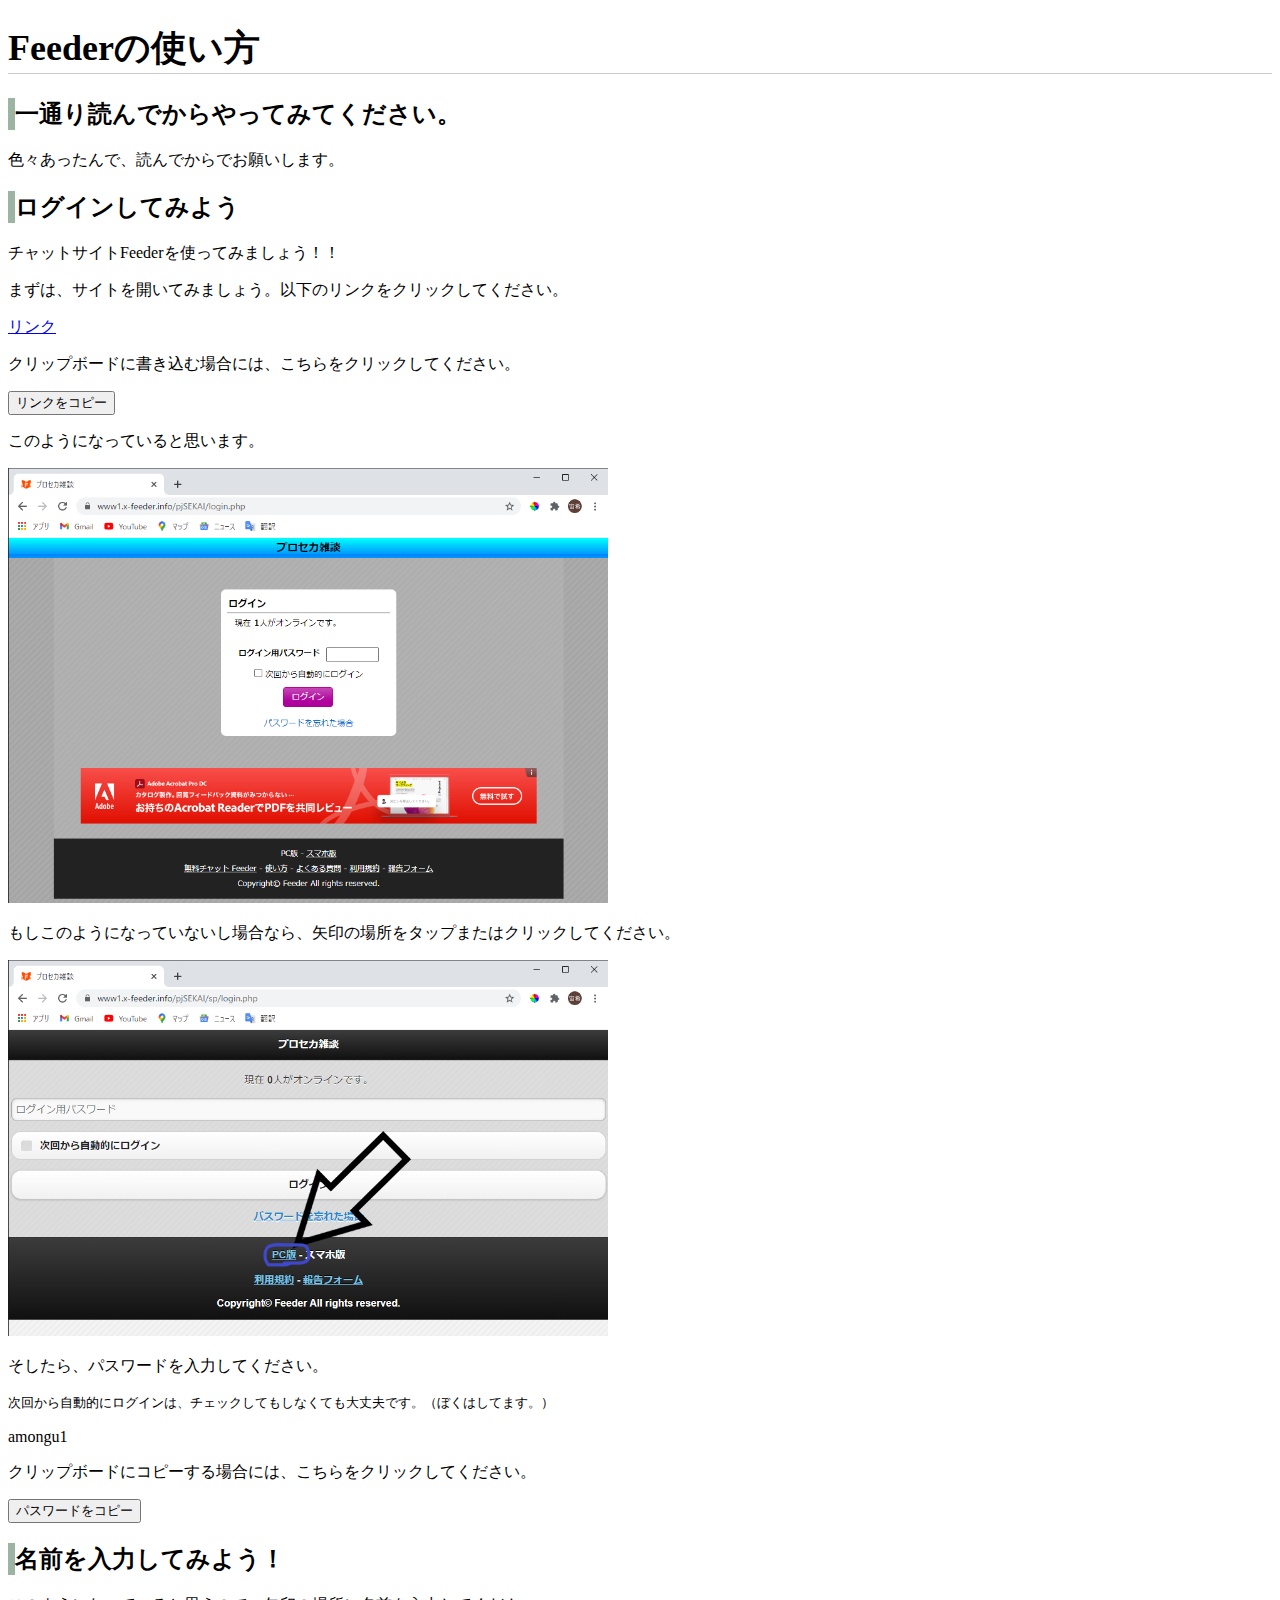
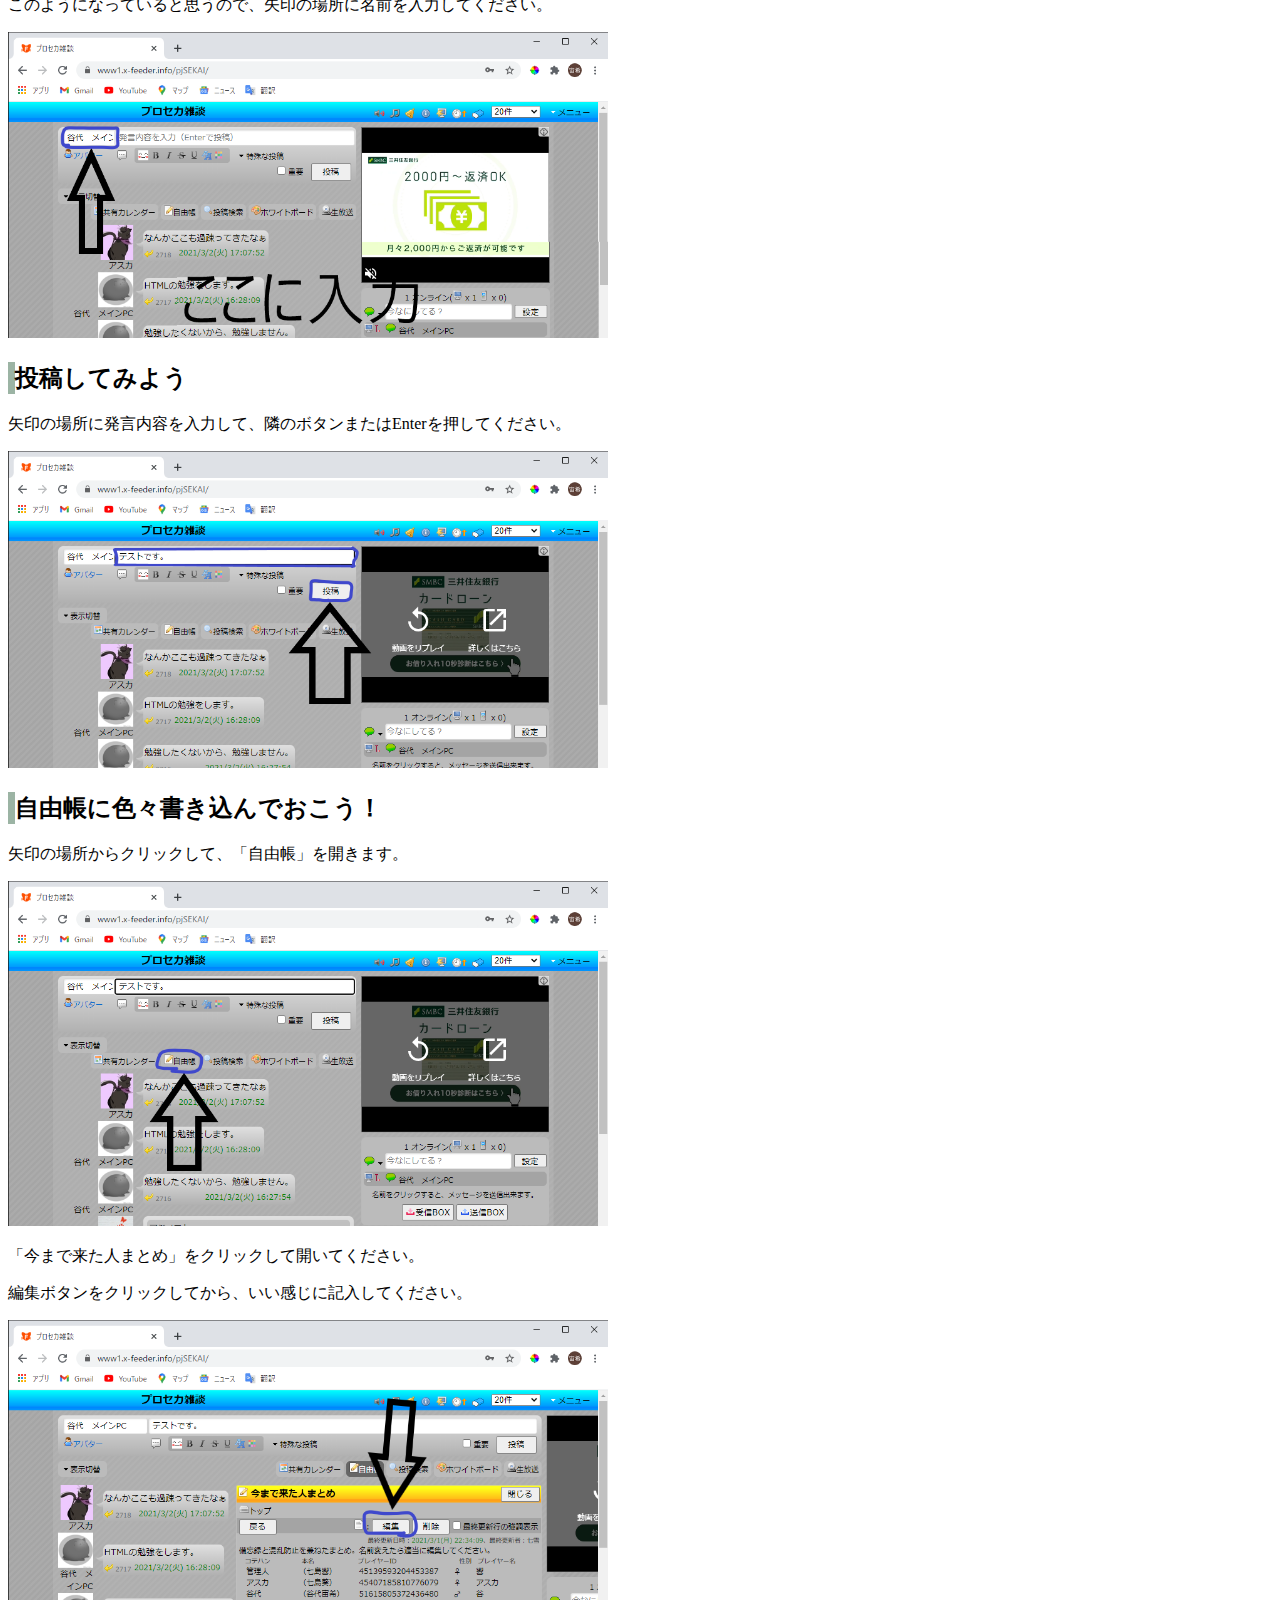
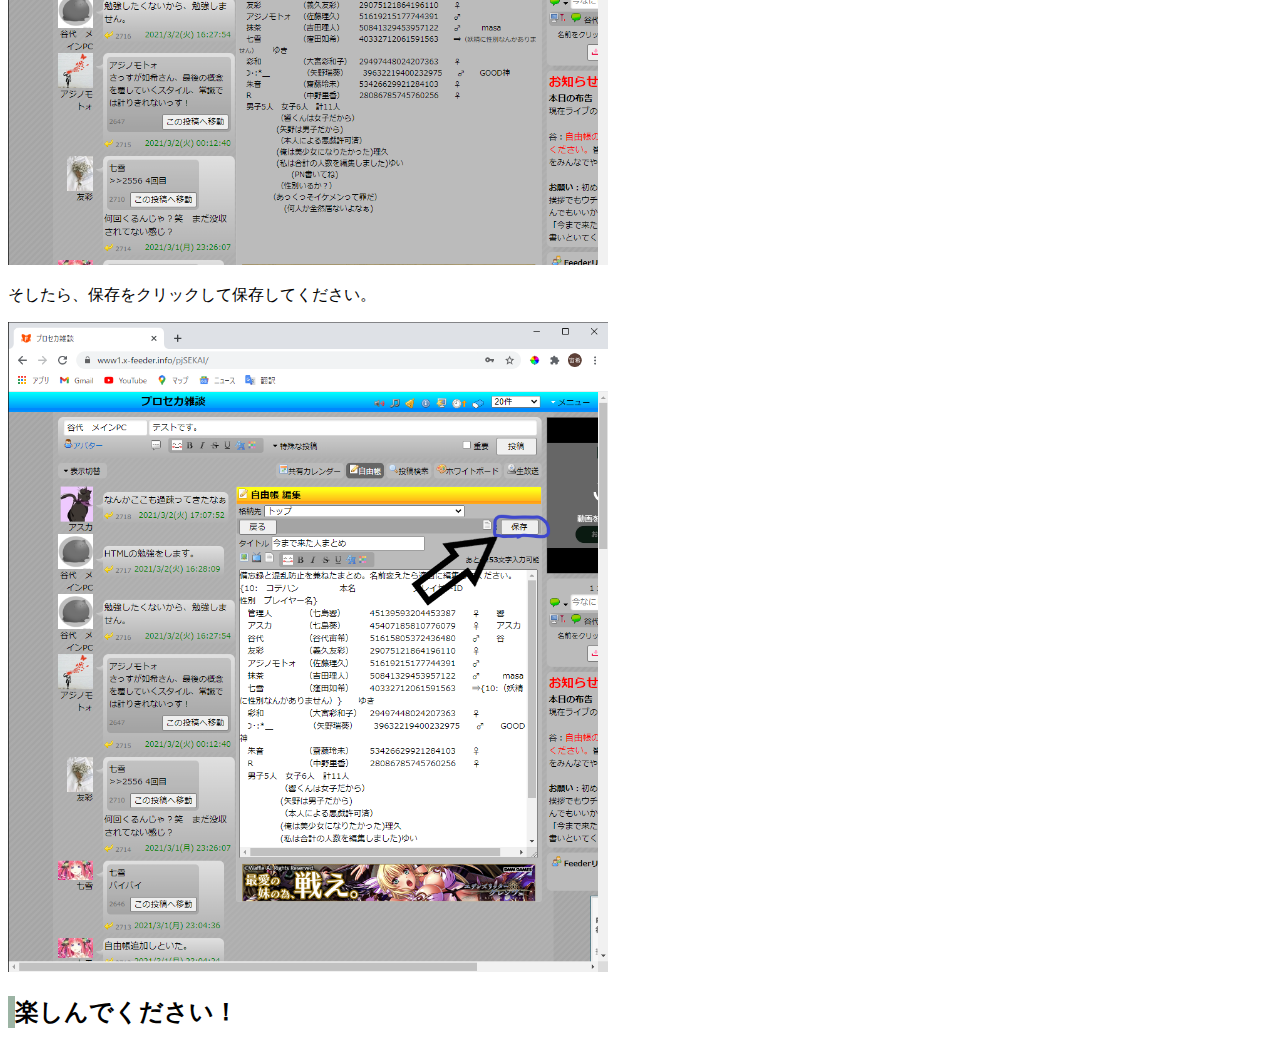
==== commit 1c7456f0: "Create among.html" ====
--- a/among.html
+++ b/among.html
@@ -12,7 +12,7 @@
 	<h2 class="icon"> ログインしてみよう</h2>
 	<p>チャットサイトFeederを使ってみましょう！！</p>
 	<p>まずは、サイトを開いてみましょう。以下のリンクをクリックしてください。</p>
-	<p><a href="https://www1.x-feeder.info/pjSEKAI/"　target="_blank">リンク</a></p>
+	<p><a href="https://www2.x-feeder.info/LetsAmongUs/"　target="_blank">リンク</a></p>
 	<p>クリップボードに書き込む場合には、こちらをクリックしてください。</p>
 	<button onclick="copy()">リンクをコピー</button>
 	<script>
@@ -21,7 +21,7 @@
 			var area = document.createElement("textarea");
 
 			//p要素の内容をtextareaに記述
-			area.textContent = "https://www1.x-feeder.info/pjSEKAI";
+			area.textContent = "https://www2.x-feeder.info/LetsAmongUs";
 
 			//生成したものをdocumentに追加
 			document.body.appendChild(area);
@@ -40,7 +40,7 @@
 	<img src="login_tab.png">
 	<p>そしたら、パスワードを入力してください。</p>
 	<small>次回から自動的にログインは、チェックしてもしなくても大丈夫です。（ぼくはしてます。）</small>
-	<p>hatsune39</p>
+	<p>amongu1</p>
 	<p>クリップボードにコピーする場合には、こちらをクリックしてください。</p>
 	<button onclick="copy1()">パスワードをコピー</button>
 	<script>
@@ -49,7 +49,7 @@
 			var area = document.createElement("textarea");
 
 			//p要素の内容をtextareaに記述
-			area.textContent = "hatsune39";
+			area.textContent = "amongu1";
 
 			//生成したものをdocumentに追加
 			document.body.appendChild(area);
